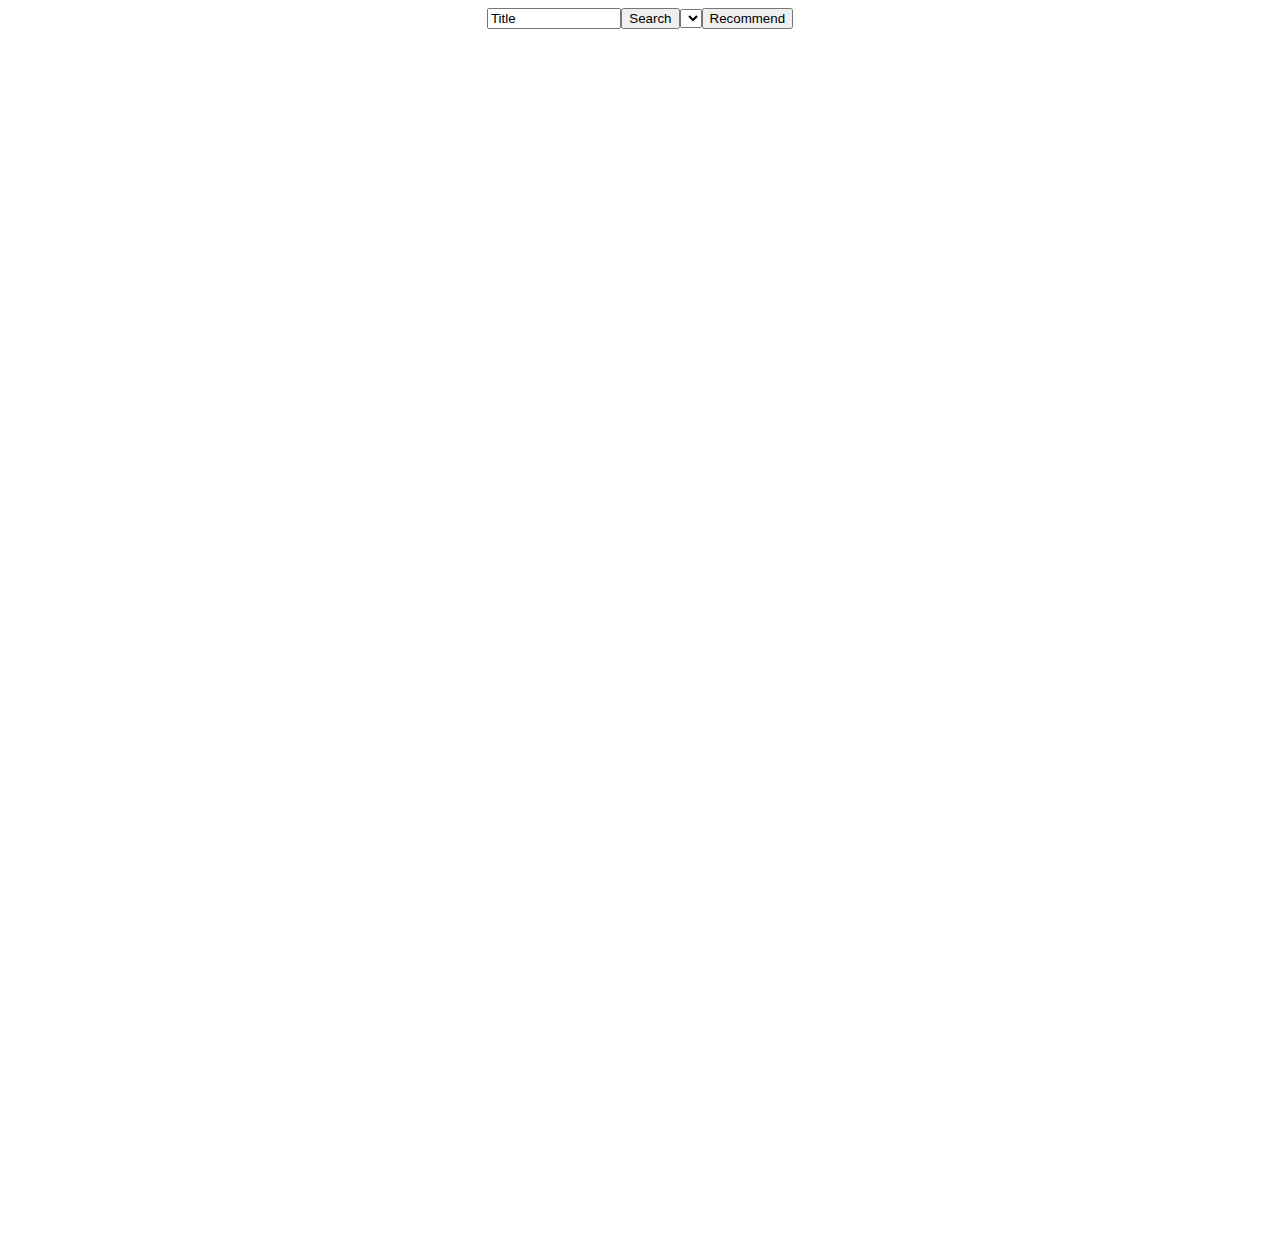
==== index.html @ 0b0840d1 "everything" ====
<!DOCTYPE html>
<html>
  <head>
    <meta charset="utf-8">
    <link rel="stylesheet" type="text/css" href="stylesheet.css">
    <title>xhr workshop</title>
  </head>
  <body>
    <div id="input">
      <input class="inputButtons" type="text" id="movieTitle" value="Title"><br>
      <button class="inputButtons" type="button" id="getTitle">Search</button><br>
      <select class="inputButtons" name="movies" id="options">
        <option value="0" id="title0"></option>
        <option value="1" id="title1"></option>
        <option value="2" id="title2"></option>
        <option value="3" id="title3"></option>
        <option value="4" id="title4"></option>
      </select><br>
      <button class="inputButtons" type="button" id="addDatabase">Recommend</button>
    </div>
    <div id="divContainer">
    </div>
    <script type='text/javascript' src='https://cdn.firebase.com/js/client/1.0.15/firebase.js'></script>
    <script>
  // Initialize Firebase
  var config = {
    apiKey: "AIzaSyDa2RTu2FWVZQu0U2vl-2-a30snvbXq7CQ",
    authDomain: "film-recommender.firebaseapp.com",
    databaseURL: "https://film-recommender.firebaseio.com",
    storageBucket: "film-recommender.appspot.com",
  };
  firebase.initializeApp(config);
</script>
    <script src="script.js"></script>
  </body>
</html>
---- stylesheet.css ----
b {
  margin: none;
}

.film {
  width: 200px;
  height: 300px;
  background-size: cover;
  background-repeat: no-repeat;
  display: inline-block;
  background-position: center;
}

#input {
  display: flex;
  align-items: center;
  justify-content: center;
}

.inputButtons {
  max-width: 10%;
}
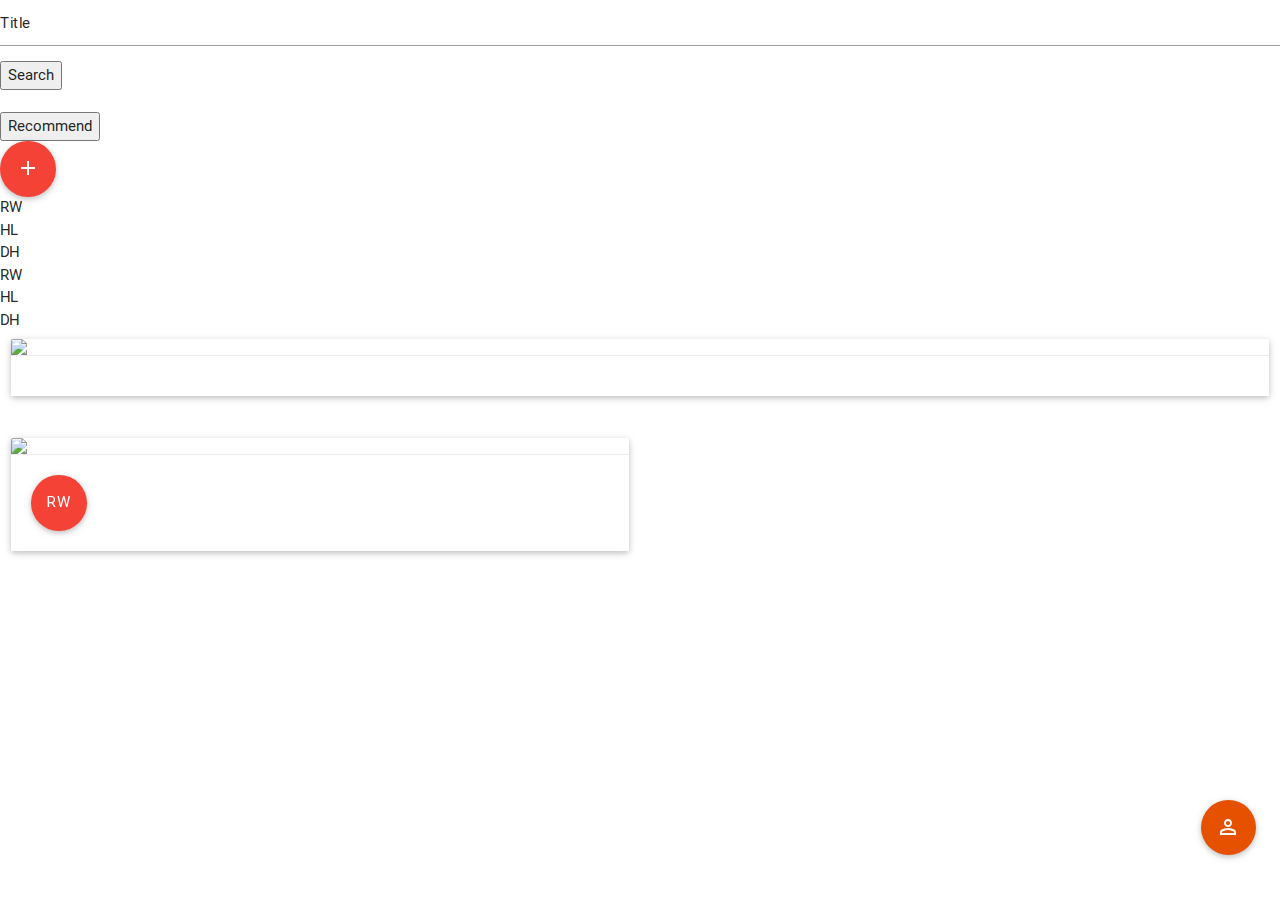
==== commit 540a4df4: "Login page" ====
--- a/index.html
+++ b/index.html
@@ -2,8 +2,14 @@
 <html>
   <head>
     <meta charset="utf-8">
+    <!--Import Google Icon Font-->
+    <link href="http://fonts.googleapis.com/icon?family=Material+Icons" rel="stylesheet">
+    <!--Import materialize.css-->
+    <link type="text/css" rel="stylesheet" href="css/materialize.min.css"  media="screen,projection"/>
+    <!--Let browser know website is optimized for mobile-->
+    <meta name="viewport" content="width=device-width, initial-scale=1.0"/>
     <link rel="stylesheet" type="text/css" href="stylesheet.css">
-    <title>xhr workshop</title>
+    <title>iRecommend</title>
   </head>
   <body>
     <div id="input">
@@ -19,18 +25,72 @@
       <button class="inputButtons" type="button" id="addDatabase">Recommend</button>
     </div>
     <div id="divContainer">
+      <div class="filmcontainer" id="filmcontainer0">
+        <div class="film" id="film0"></div>
+        <div class="caption" id="caption0">
+          <a class="btn-floating btn-large waves-effect waves-light red"><i class="material-icons">add</i></a>
+          <div class="button">RW</div>
+          <div class="button">HL</div>
+          <div class="button">DH</div>
+        </div>
+      </div>
+      <div class="filmcontainer" id="filmcontainer1">
+        <div class="film" id="film1"></div>
+        <div class="caption" id="caption1">
+          <div class="button">RW</div>
+          <div class="button">HL</div>
+          <div class="button">DH</div>
+        </div>
+      </div>
+      <div class="row">
+  <div class="col s12 m12">
+    <div class="card">
+      <div class="card-image">
+        <img src=http://ia.media-imdb.com/images/M/MV5BNTEyMjAwMDU1OV5BMl5BanBnXkFtZTcwNDQyNTkxMw@@._V1_SX300.jpg>
+      </div>
+      <div class="card-action">
+        <div class="fixed-action-btn horizontal" style="bottom: 45px; right: 24px;">
+   <a class="btn-floating btn-large orange darken-4">
+     <i class="large material-icons">perm_identity</i>
+   </a>
+   <ul>
+     <li><a class="btn-floating red"><i class="material-icons">insert_chart</i></a></li>
+     <li><a class="btn-floating yellow darken-1"><i class="material-icons">format_quote</i></a></li>
+     <li><a class="btn-floating green"><i class="material-icons">publish</i></a></li>
+     <li><a class="btn-floating blue"><i class="material-icons">attach_file</i></a></li>
+   </ul>
+ </div>
+      </div>
+    </div>
+  </div>
+</div>
+      <div class="row">
+<div class="col s6 m6">
+  <div class="card">
+    <div class="card-image">
+      <img src=http://ia.media-imdb.com/images/M/MV5BNTEyMjAwMDU1OV5BMl5BanBnXkFtZTcwNDQyNTkxMw@@._V1_SX300.jpg>
+    </div>
+    <div class="card-action">
+      <a class="btn-floating btn-large waves-effect waves-light red">RW</a>
+    </div>
+  </div>
+</div>
+
     </div>
     <script type='text/javascript' src='https://cdn.firebase.com/js/client/1.0.15/firebase.js'></script>
     <script>
-  // Initialize Firebase
-  var config = {
-    apiKey: "AIzaSyDa2RTu2FWVZQu0U2vl-2-a30snvbXq7CQ",
-    authDomain: "film-recommender.firebaseapp.com",
-    databaseURL: "https://film-recommender.firebaseio.com",
-    storageBucket: "film-recommender.appspot.com",
-  };
-  firebase.initializeApp(config);
-</script>
-    <script src="script.js"></script>
+    // Initialize Firebase
+    var config = {
+      apiKey: "AIzaSyDa2RTu2FWVZQu0U2vl-2-a30snvbXq7CQ",
+      authDomain: "film-recommender.firebaseapp.com",
+      databaseURL: "https://film-recommender.firebaseio.com",
+      storageBucket: "film-recommender.appspot.com",
+    };
+    firebase.initializeApp(config);
+    </script>
+      <script src="script.js"></script>
+      <!--Import jQuery before materialize.js-->
+      <script type="text/javascript" src="https://code.jquery.com/jquery-2.1.1.min.js"></script>
+      <script type="text/javascript" src="js/materialize.min.js"></script>
   </body>
 </html>
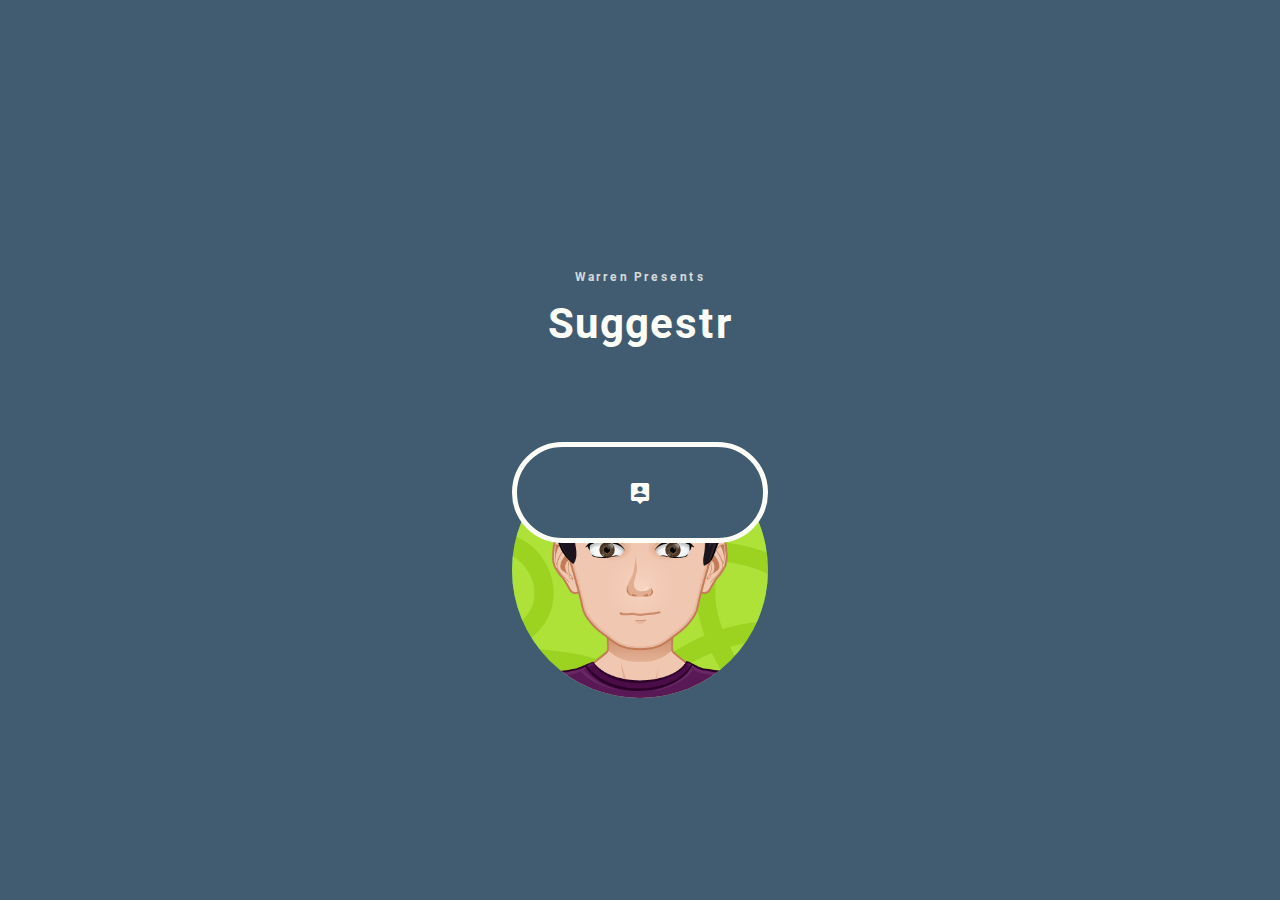
==== commit b5f75f02: "change index name" ====
--- a/index.html
+++ b/index.html
@@ -8,75 +8,30 @@
     <link type="text/css" rel="stylesheet" href="css/materialize.min.css"  media="screen,projection"/>
     <!--Let browser know website is optimized for mobile-->
     <meta name="viewport" content="width=device-width, initial-scale=1.0"/>
-    <link rel="stylesheet" type="text/css" href="stylesheet.css">
-    <title>iRecommend</title>
+    <link rel="stylesheet" type="text/css" href="css/login.css">
+    <link rel="stylesheet" type="text/css" href="css/animate.css">
+    <title>Suggestr</title>
   </head>
   <body>
-    <div id="input">
-      <input class="inputButtons" type="text" id="movieTitle" value="Title"><br>
-      <button class="inputButtons" type="button" id="getTitle">Search</button><br>
-      <select class="inputButtons" name="movies" id="options">
-        <option value="0" id="title0"></option>
-        <option value="1" id="title1"></option>
-        <option value="2" id="title2"></option>
-        <option value="3" id="title3"></option>
-        <option value="4" id="title4"></option>
-      </select><br>
-      <button class="inputButtons" type="button" id="addDatabase">Recommend</button>
+    <div class='container'>
+        <div class="row">
+            <div class='col s12 center-align'><h3>Warren Presents</h3><h1 class='animated bounceInDown'>Suggestr</h1></div>
+        </div>
     </div>
-    <div id="divContainer">
-      <div class="filmcontainer" id="filmcontainer0">
-        <div class="film" id="film0"></div>
-        <div class="caption" id="caption0">
-          <a class="btn-floating btn-large waves-effect waves-light red"><i class="material-icons">add</i></a>
-          <div class="button">RW</div>
-          <div class="button">HL</div>
-          <div class="button">DH</div>
-        </div>
-      </div>
-      <div class="filmcontainer" id="filmcontainer1">
-        <div class="film" id="film1"></div>
-        <div class="caption" id="caption1">
-          <div class="button">RW</div>
-          <div class="button">HL</div>
-          <div class="button">DH</div>
-        </div>
-      </div>
-      <div class="row">
-  <div class="col s12 m12">
-    <div class="card">
-      <div class="card-image">
-        <img src=http://ia.media-imdb.com/images/M/MV5BNTEyMjAwMDU1OV5BMl5BanBnXkFtZTcwNDQyNTkxMw@@._V1_SX300.jpg>
-      </div>
-      <div class="card-action">
-        <div class="fixed-action-btn horizontal" style="bottom: 45px; right: 24px;">
-   <a class="btn-floating btn-large orange darken-4">
-     <i class="large material-icons">perm_identity</i>
-   </a>
-   <ul>
-     <li><a class="btn-floating red"><i class="material-icons">insert_chart</i></a></li>
-     <li><a class="btn-floating yellow darken-1"><i class="material-icons">format_quote</i></a></li>
-     <li><a class="btn-floating green"><i class="material-icons">publish</i></a></li>
-     <li><a class="btn-floating blue"><i class="material-icons">attach_file</i></a></li>
-   </ul>
- </div>
-      </div>
-    </div>
-  </div>
-</div>
-      <div class="row">
-<div class="col s6 m6">
-  <div class="card">
-    <div class="card-image">
-      <img src=http://ia.media-imdb.com/images/M/MV5BNTEyMjAwMDU1OV5BMl5BanBnXkFtZTcwNDQyNTkxMw@@._V1_SX300.jpg>
-    </div>
-    <div class="card-action">
-      <a class="btn-floating btn-large waves-effect waves-light red">RW</a>
-    </div>
-  </div>
-</div>
+    <div id ='pictureContainer'>
+        <div class="picture valign-wrapper" id='login'><i class="material-icons">person_pin</i></div>
+        <img id='one' src="img/1.png">
+        <img id='two' src="img/2.png">
+        <img id='three' src="img/3.png">
+    </div
 
-    </div>
+
+
+
+
+
+
+
     <script type='text/javascript' src='https://cdn.firebase.com/js/client/1.0.15/firebase.js'></script>
     <script>
     // Initialize Firebase
@@ -92,5 +47,6 @@
       <!--Import jQuery before materialize.js-->
       <script type="text/javascript" src="https://code.jquery.com/jquery-2.1.1.min.js"></script>
       <script type="text/javascript" src="js/materialize.min.js"></script>
+      <script type="text/javascript" src="animation.js"></script>
   </body>
 </html>
--- a/css/login.css
+++ b/css/login.css
@@ -0,0 +1,51 @@
+body {
+  overflow: hidden;
+  background-color: #415C71;
+}
+
+h1 {
+    font-weight: 700;
+    color: #fefef8;
+    font-size: 42px;
+    letter-spacing: 2px;
+    margin-top: 10px;
+}
+
+h3 {
+    font-weight: 700;
+    color: #D4DADA;
+    font-size: 12px;
+    letter-spacing: 2px;
+    margin-top: 30vh;
+}
+
+img {
+    position: absolute;
+    width: 20vw;
+    border-radius: 10vw;
+    height: auto;
+    margin-left: 40vw;
+    margin-top: 50px;
+    -webkit-transition: -webkit-transform 0.5s; /* Safari */
+    transition: transform 0.5s;
+}
+
+.picture {
+    position: absolute;
+    width: 20vw;
+    border-radius: 10vw;
+    height: 11.26vh;
+    margin-left: 40vw;
+    margin-top: 50px;
+    border-style: solid;
+    border-width: 5px;
+    border-color: #fefef8;
+    text-align: center;
+    color: #fefef8;
+    background-color: #415C71;
+    z-index: 999;
+}
+
+i {
+    width: 100%;
+}
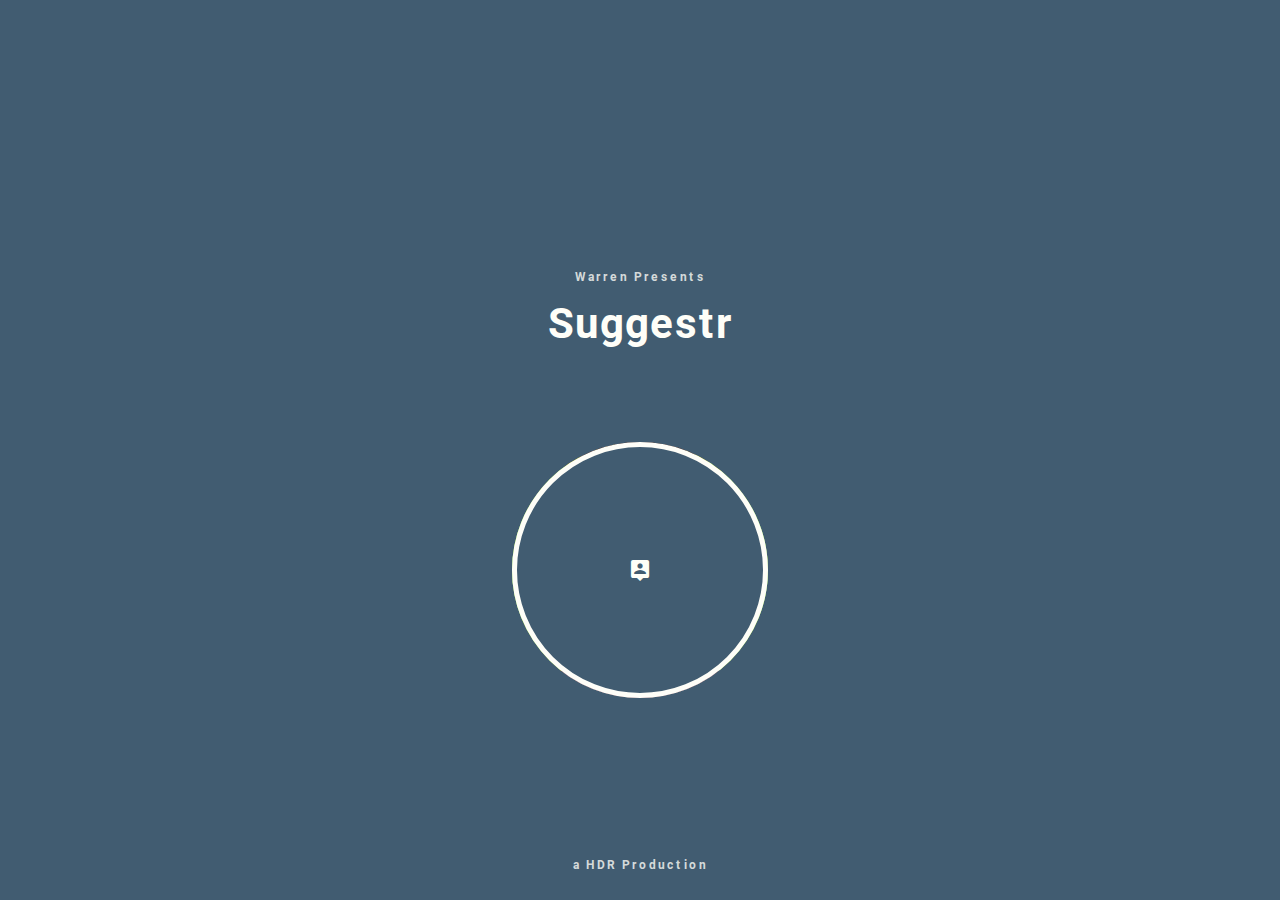
==== commit 92a595c8: "hdr" ====
--- a/index.html
+++ b/index.html
@@ -23,7 +23,9 @@
         <img id='one' src="img/1.png">
         <img id='two' src="img/2.png">
         <img id='three' src="img/3.png">
-    </div
+    </div>
+    <div class='col s12 center-align'><h3 id='production'>a HDR Production</h3><div>
+
 
 
 
--- a/css/login.css
+++ b/css/login.css
@@ -23,7 +23,7 @@
     position: absolute;
     width: 20vw;
     border-radius: 10vw;
-    height: auto;
+    height: 20vw;
     margin-left: 40vw;
     margin-top: 50px;
     -webkit-transition: -webkit-transform 0.5s; /* Safari */
@@ -34,7 +34,7 @@
     position: absolute;
     width: 20vw;
     border-radius: 10vw;
-    height: 11.26vh;
+    height: 20vw;
     margin-left: 40vw;
     margin-top: 50px;
     border-style: solid;
@@ -49,3 +49,36 @@
 i {
     width: 100%;
 }
+
+#production {
+    position: absolute;
+    bottom: 2vh;
+    width: 100vw;
+    height: 24px;
+    margin: 0;
+    text-align: center;
+}
+
+/* fallback */
+@font-face {
+  font-family: 'Material Icons';
+  font-style: normal;
+  font-weight: 400;
+  src: local('Material Icons'), local('MaterialIcons-Regular'), url(./font/icon.woff2) format('woff2');
+}
+
+.material-icons {
+  font-family: 'Material Icons';
+  font-weight: normal;
+  font-style: normal;
+  font-size: 24px;
+  line-height: 1;
+  letter-spacing: normal;
+  text-transform: none;
+  display: inline-block;
+  white-space: nowrap;
+  word-wrap: normal;
+  direction: ltr;
+  -webkit-font-feature-settings: 'liga';
+  -webkit-font-smoothing: antialiased;
+}
